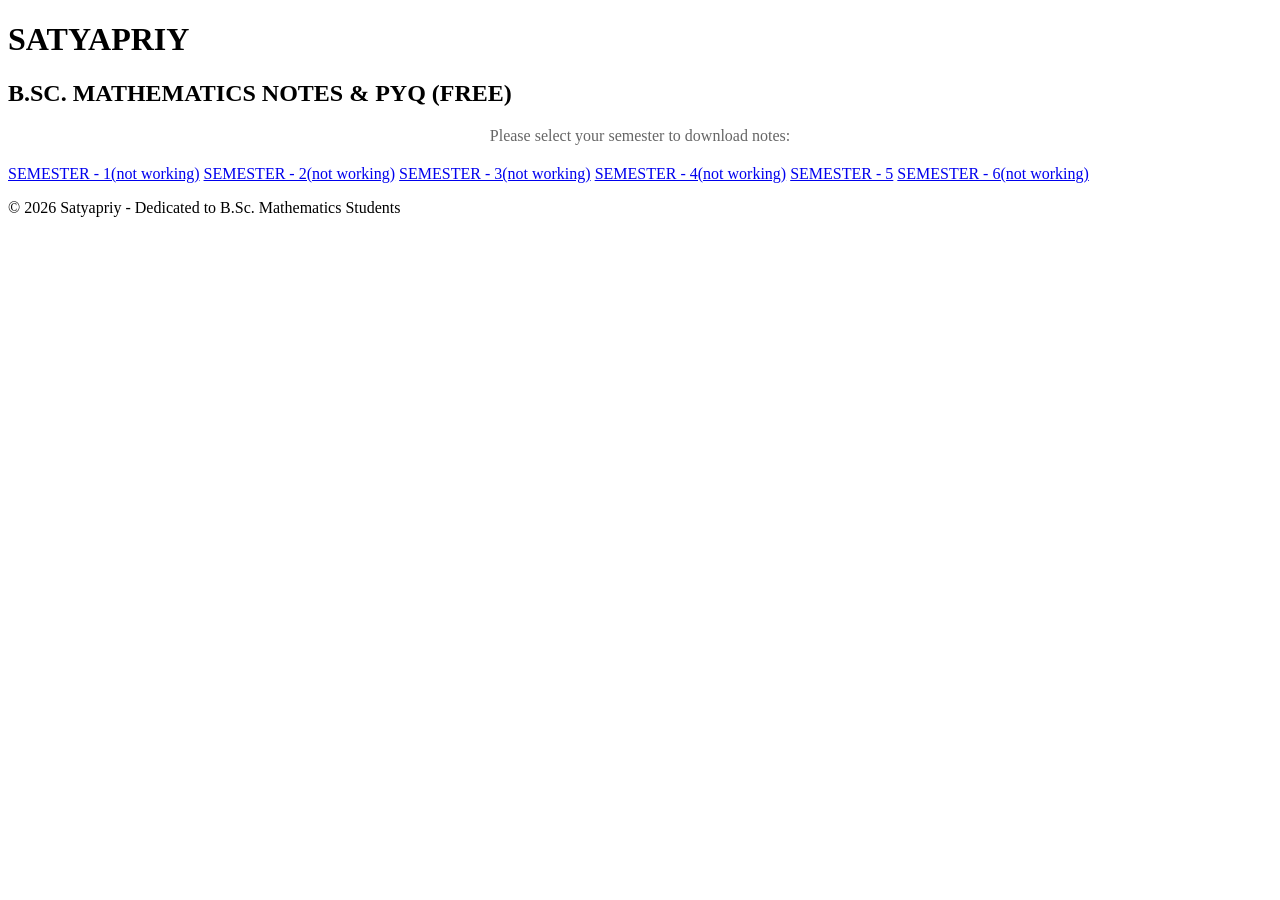
==== index.html @ acdfe353 "Add files via upload" ====
﻿<!DOCTYPE html>
<html lang="en">
<head>
    <meta charset="UTF-8">
    <meta name="viewport" content="width=device-width, initial-scale=1.0">
    <title>Satyapriy | B.Sc. Mathematics Notes</title>
    <link rel="stylesheet" href="style.css">
</head>
<body>

<header>
    <div class="header-content">
        <h1>SATYAPRIY</h1>
    </div>
</header>

<main class="container">
    <div class="content">
        
        <section class="section-card">
            <h2 class="title">B.SC. MATHEMATICS NOTES & PYQ (FREE)</h2>
            <!-- English instruction as requested -->
            <p style="text-align: center; margin-bottom: 20px; color: #666; font-weight: 500;">
                Please select your semester to download notes:
            </p>
            
            <div class="grid-container">
                <a href="sem1.html" class="grid-item">SEMESTER - 1(not working)</a>
                <a href="sem2.html" class="grid-item">SEMESTER - 2(not working)</a>
                <a href="sem3.html" class="grid-item">SEMESTER - 3(not working)</a>
                <a href="sem4.html" class="grid-item">SEMESTER - 4(not working)</a>
                <a href="sem5.html" class="grid-item">SEMESTER - 5</a>
                <a href="sem6.html" class="grid-item">SEMESTER - 6(not working)</a>
            </div>
        </section>

    </div>

   
</main>

<footer>
    <p>&copy; 2026 Satyapriy - Dedicated to B.Sc. Mathematics Students</p>
</footer>

</body>
</html>
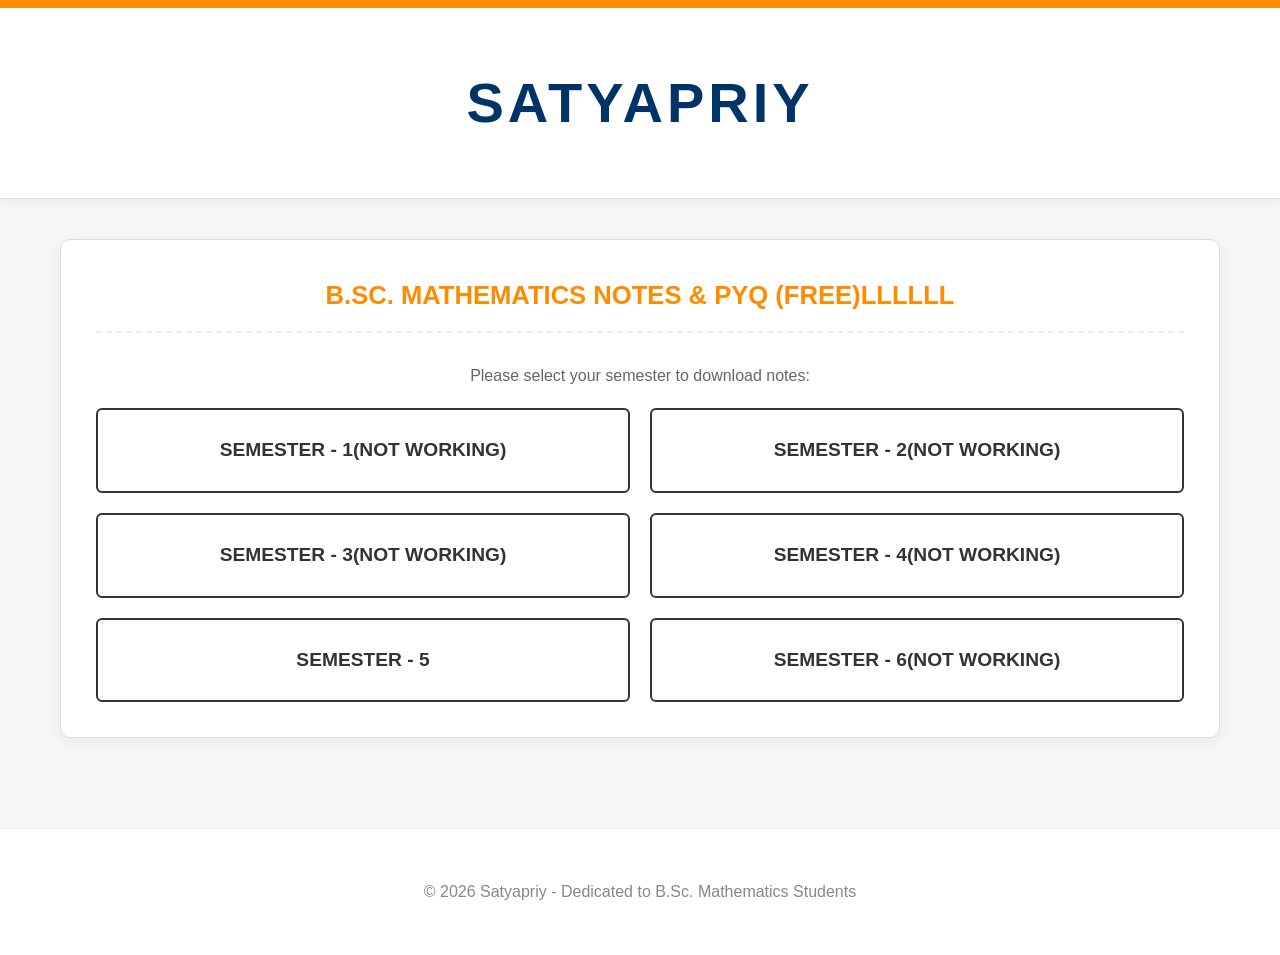
==== commit 66868e43: "Update index.html" ====
--- a/index.html
+++ b/index.html
@@ -18,7 +18,7 @@
     <div class="content">
         
         <section class="section-card">
-            <h2 class="title">B.SC. MATHEMATICS NOTES & PYQ (FREE)</h2>
+            <h2 class="title">B.SC. MATHEMATICS NOTES & PYQ (FREE)llllll</h2>
             <!-- English instruction as requested -->
             <p style="text-align: center; margin-bottom: 20px; color: #666; font-weight: 500;">
                 Please select your semester to download notes:
@@ -44,4 +44,4 @@
 </footer>
 
 </body>
-</html>+</html>
--- a/style.css
+++ b/style.css
@@ -0,0 +1,218 @@
+﻿/* --- SATYAPRIY BRANDING & LAYOUT --- */
+
+* {
+    box-sizing: border-box;
+    margin: 0;
+    padding: 0;
+}
+
+body {
+    font-family: 'Segoe UI', Tahoma, sans-serif;
+    background-color: #f4f7f6;
+    color: #333;
+    line-height: 1.6;
+}
+
+/* 1. Header Area */
+header {
+    background-color: #ffffff;
+    text-align: center;
+    padding: 50px 15px;
+    border-top: 8px solid #ff8c00; /* Signature Orange */
+    border-bottom: 1px solid #e0e0e0;
+    box-shadow: 0 2px 10px rgba(0,0,0,0.05);
+}
+
+header h1 {
+    font-size: 3.5rem;
+    color: #003366; /* Deep Professional Blue */
+    letter-spacing: 4px;
+    margin: 0;
+    text-transform: uppercase;
+    font-weight: 900;
+}
+
+/* 2. Main Layout Container */
+.container {
+    max-width: 1200px;
+    margin: 40px auto;
+    display: flex;
+    gap: 30px;
+    padding: 0 20px;
+}
+
+.content { flex: 3; }
+
+/* 3. Section Cards (White Boxes) */
+.section-card {
+    background: #ffffff;
+    padding: 35px;
+    border-radius: 10px;
+    border: 1px solid #ddd;
+    box-shadow: 0 4px 15px rgba(0,0,0,0.05);
+    margin-bottom: 30px;
+}
+
+.title {
+    font-size: 1.6rem;
+    color: #ff8c00;
+    text-transform: uppercase;
+    margin-bottom: 30px;
+    text-align: center;
+    font-weight: 800;
+    border-bottom: 2px dashed #eee;
+    padding-bottom: 15px;
+}
+
+.instruction-text {
+    text-align: center;
+    margin-bottom: 30px;
+    color: #666;
+    font-size: 1.1rem;
+    font-weight: 500;
+}
+
+/* 4. Home Page Semester Grid (Fixed & Improved) */
+.grid-container {
+    display: grid;
+    grid-template-columns: repeat(2, 1fr); /* 2 side-by-side boxes */
+    gap: 20px;
+}
+
+.grid-item {
+    display: flex;
+    align-items: center;
+    justify-content: center;
+    padding: 25px;
+    background: #fff;
+    border: 2px solid #333; /* Bold borders as per your UI style */
+    color: #333;
+    text-decoration: none;
+    font-weight: 800;
+    font-size: 1.2rem;
+    border-radius: 6px;
+    transition: all 0.3s cubic-bezier(0.25, 0.8, 0.25, 1);
+    text-transform: uppercase;
+}
+
+.grid-item:hover {
+    background-color: #003366;
+    color: #ffffff;
+    border-color: #003366;
+    transform: translateY(-5px);
+    box-shadow: 0 10px 20px rgba(0, 51, 102, 0.2);
+}
+
+/* 5. Semester Page specific: Paper Boxes */
+.paper-box {
+    margin-bottom: 30px;
+    border: 1px solid #ddd;
+    border-radius: 8px;
+    overflow: hidden;
+}
+
+.paper-title {
+    background: #003366;
+    color: white;
+    padding: 15px 20px;
+    font-size: 1.1rem;
+    text-transform: uppercase;
+    letter-spacing: 1px;
+}
+
+.subject-item {
+    display: flex;
+    justify-content: space-between;
+    align-items: center;
+    padding: 15px 20px;
+    background: #fff;
+    border-bottom: 1px solid #eee;
+}
+
+.subject-item:last-child { border-bottom: none; }
+
+/* 6. Buttons (View & Download) */
+.btn-group { display: flex; gap: 12px; }
+
+.btn {
+    text-decoration: none;
+    padding: 10px 20px;
+    border-radius: 5px;
+    font-weight: bold;
+    font-size: 0.9rem;
+    transition: 0.3s;
+    text-align: center;
+}
+
+.btn-v {
+    background: white;
+    color: #003366;
+    border: 2px solid #003366;
+}
+
+.btn-v:hover { background: #003366; color: white; }
+
+.btn-d {
+    background: #ff8c00;
+    color: white;
+    border: 2px solid #ff8c00;
+}
+
+.btn-d:hover { background: #e67e00; border-color: #e67e00; }
+
+/* 7. Sidebar Styling */
+.sidebar { flex: 1; min-width: 280px; }
+
+.side-title {
+    background: #ff8c00;
+    color: white;
+    padding: 18px;
+    text-align: center;
+    border-radius: 8px 8px 0 0;
+    font-weight: bold;
+    font-size: 1.1rem;
+    letter-spacing: 1px;
+}
+
+.side-nav {
+    background: #ffffff;
+    border: 1px solid #ddd;
+    border-top: none;
+    border-radius: 0 0 8px 8px;
+}
+
+.side-nav a {
+    display: block;
+    padding: 15px 20px;
+    text-decoration: none;
+    color: #444;
+    border-bottom: 1px solid #f0f0f0;
+    font-weight: 600;
+    transition: 0.2s;
+}
+
+.side-nav a:hover {
+    color: #ff8c00;
+    background: #f9f9f9;
+    padding-left: 25px;
+}
+
+/* 8. Footer */
+footer {
+    text-align: center;
+    padding: 50px;
+    margin-top: 60px;
+    background: #fff;
+    border-top: 1px solid #eee;
+    color: #888;
+}
+
+/* 9. Mobile Responsiveness (IMP) */
+@media (max-width: 850px) {
+    .container { flex-direction: column; }
+    .grid-container { grid-template-columns: 1fr; } /* Stack semesters on mobile */
+    .subject-item { flex-direction: column; align-items: flex-start; gap: 15px; }
+    .btn-group { width: 100%; }
+    .btn { flex: 1; }
+    header h1 { font-size: 2.5rem; }
+}
